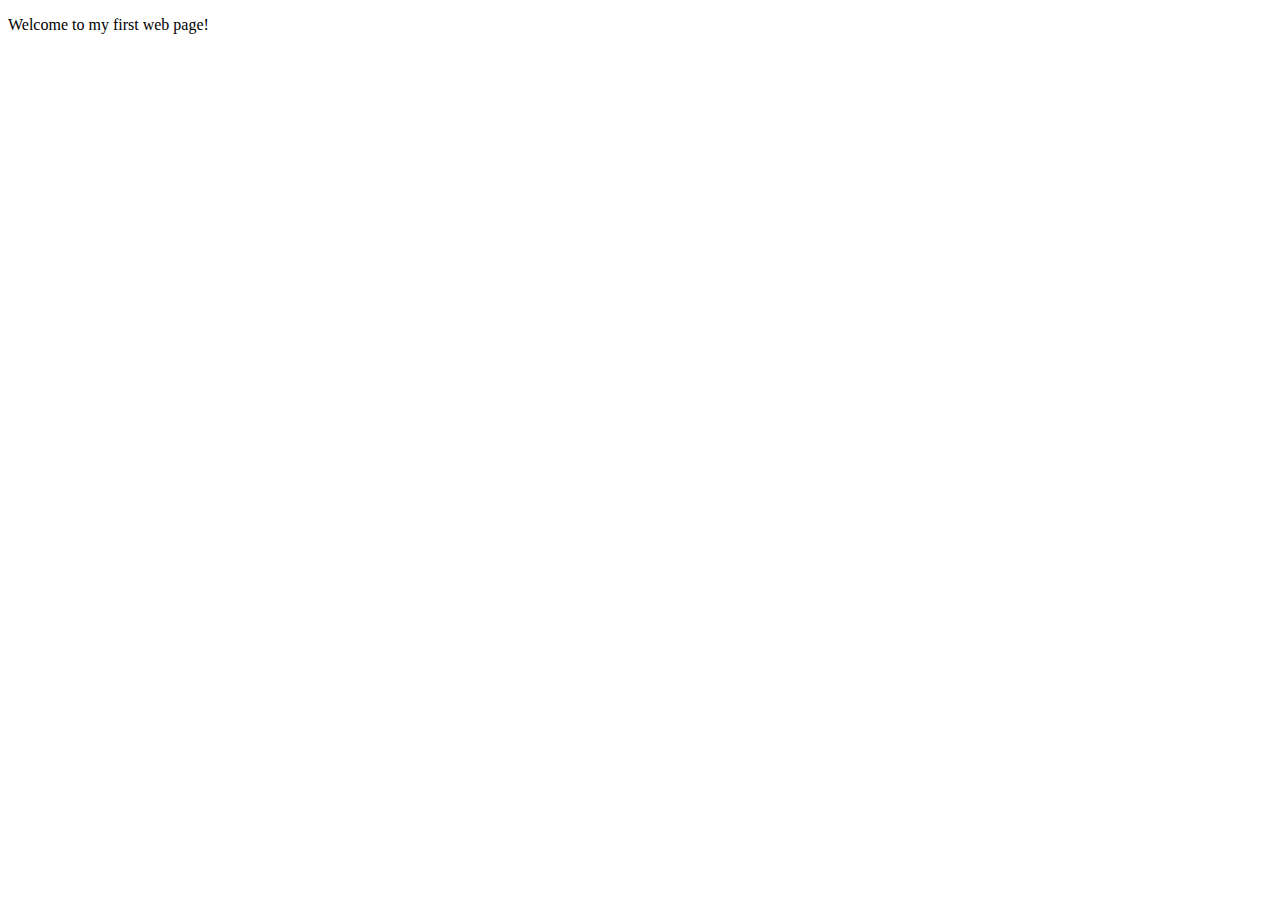
==== html_basic/base_index.html @ d9dde298 "Add basic HTML page" ====
<!DOCTYPE html>
<html lang="en">
<head>
    <meta charset="UTF-8">
    <meta name="viewport" content="width=device-width, initial-scale=1.0">
    <title>My First Web Page</title>
</head>
<body>
    <p>Welcome to my first web page!</p>
</body>
</html>
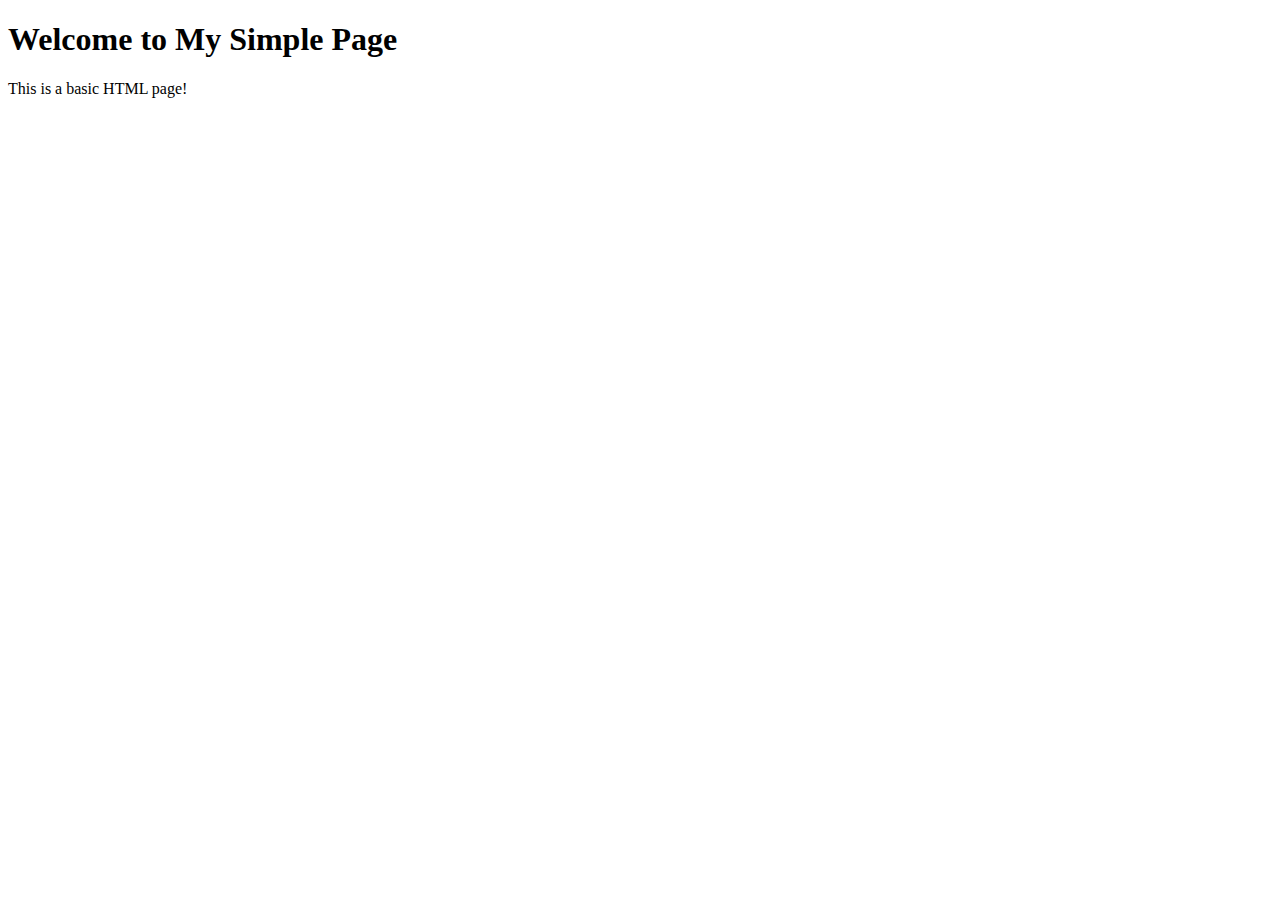
==== commit 04d7902b: "Create basic valid HTML file" ====
--- a/html_basic/base_index.html
+++ b/html_basic/base_index.html
@@ -3,9 +3,10 @@
 <head>
     <meta charset="UTF-8">
     <meta name="viewport" content="width=device-width, initial-scale=1.0">
-    <title>My First Web Page</title>
+    <title>Base Index Page</title>
 </head>
 <body>
-    <p>Welcome to my first web page!</p>
+    <h1>Welcome to My Simple Page</h1>
+    <p>This is a basic HTML page!</p>
 </body>
 </html>